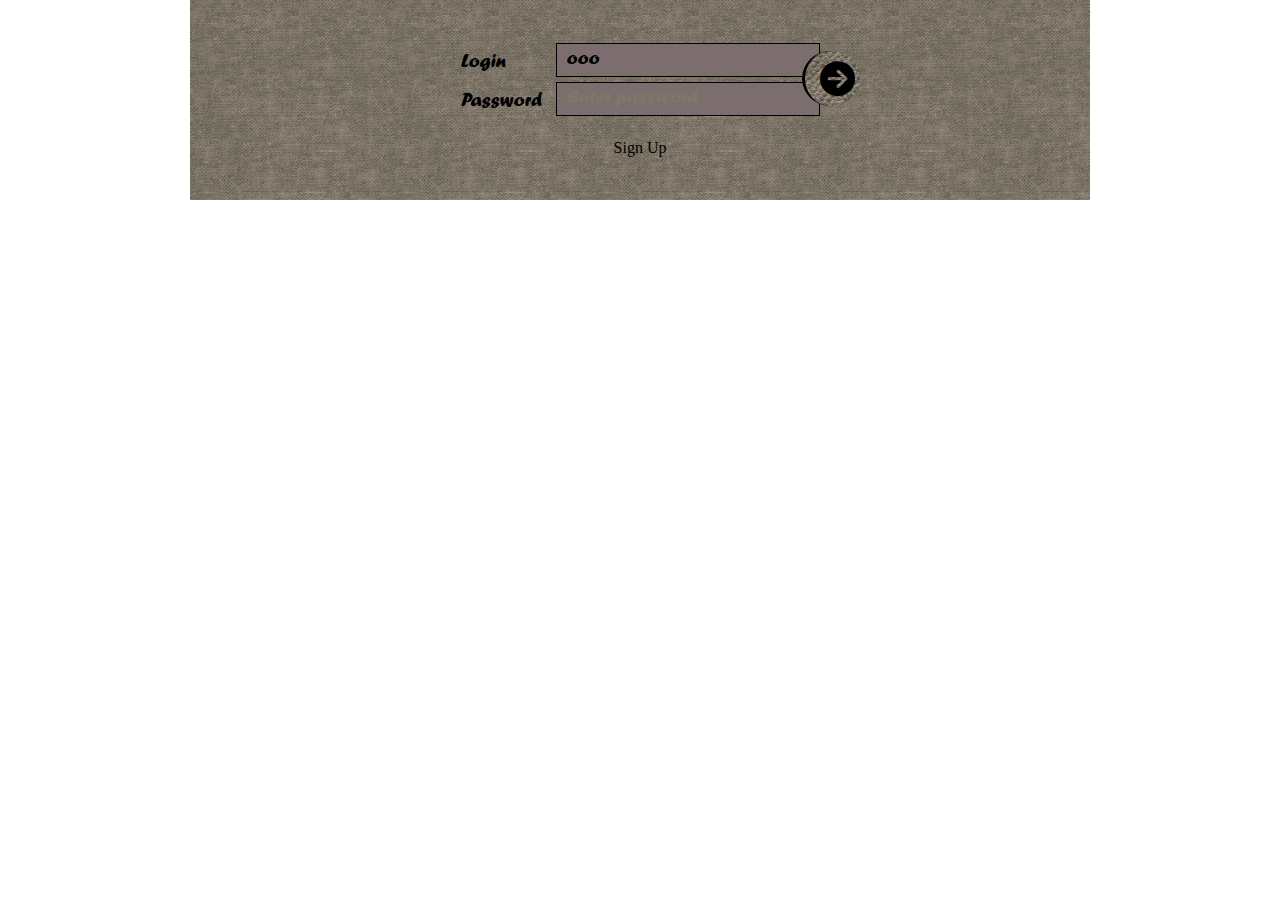
==== index.html @ d2847225 "started registration form" ====
<!DOCTYPE html>
<html lang="en">
<head>
	<meta charset="UTF-8">
	<meta name="viewport" content="width=device-width, initial-scale=1.0">
	<title>Registration</title>

	<link rel="stylesheet" href="css/all.css">
	<link rel="stylesheet" href="css/styles.css">
</head>
<body>
	<div class="container">
		<div class="signin">
			<div class="wrapper">
				<form action="">
					<div>
						<label for="">Login</label>
						<input type="text" placeholder="ooo">
					</div>
					<div>
						<label for="">Password</label>
						<input type="password" placeholder="Enter password">
					</div>
					<div class="btn"><i class="fa-sharp fa-solid fa-circle-arrow-right"></i></div>
					<br>
					<span class="signup-btn">Sign Up</span>
				</form>
			</div>
		</div>
		<div class="signup none">
			<div class="wrapper">
				<form action="" name="registration">
					<label for="">Name</label>
					<input type="text" name="name">
					<label for="">Email</label>
					<input type="email">
					<label for="">Login</label>
					<input type="text" placeholder="ooo">
					<label for="">Password</label>
					<input type="password" placeholder="Enter password">
					<div class="btn"><i class="fa-sharp fa-solid fa-circle-arrow-right"></i></div>
					<br>
					<span class="signin-btn">Sign In</span>
				</form>
			</div>
		</div>
	</div>


	<script src="js/script.js"></script>
</body>
</html>
---- css/styles.css ----
@font-face {
	font-family: 'ForteMT';
	src: url(../fonts/ForteMTStd.otf);
}

body {
	margin: 0;
}
.container {
	width: 900px;
	margin: 0 auto;
	background-color: blanchedalmond;
	background: url(../images/bg1.jpg);
	background-size: contain;
}
.signin {
	display: flex;
	align-items: center;
	justify-content: center;
	width: 400px;
	margin: 0 auto;
	height: 200px;
	text-align: center;
}
.wrapper {
	position: relative;
	background: inherit;
}
.wrapper div {
	display: flex;
	align-items: center;
}
label {
	font-family: 'ForteMT';
	font-size: 20px;
	margin-right: 15px;
	text-align: left;
	display: inline-block;
	width: 80px;
}
input {
	font-family: 'ForteMT';
	width: 250px;
	margin-bottom: 5px;
	height: 30px;
	background-color: #7c6e6e;
	border: solid 1.5px black;
	font-size: 20px;
	padding-left: 10px;
}
input:focus-visible{
	outline: none;
}
input[type="text"]::placeholder{
	color: #000;
}
input[type="password"]::placeholder{
	color: #80766a;
}
.btn {
	cursor: pointer;
	position: absolute;
	top: 8px;
	right: -40px;
	width: 55px;
	height: 55px;
	border-radius: 50%;
	border-left: solid 3px #000;
	background: url(../images/bg1.jpg);
}
.btn i {
	position: absolute;
	left: 15px;
	font-size: 35px;
}
.btn i:hover {
	color: #fff;
}
.signup-btn{
	cursor: pointer;
}
.signup-btn:hover {
	color: #fff; 
}

.signup {
	display: flex;
	align-items: center;
	justify-content: center;
	width: 400px;
	margin: 0 auto;
	height: 250px;
	text-align: center;
}
.signup .btn {
	position: absolute;
	top: 25px;
	right: -20px;
}
input[name="name"]{
	font-family: serif;
}
.signin-btn {
	cursor: pointer;
	display: inline-block;
	margin-top: 20px;
}
.signin-btn:hover {
	color: #fff;
}
.signup input[type="password"] {
	color: #fff;
}

.change-bg-input {
	background-color: #e8f1fd;
}
.none {
	display: none;
}
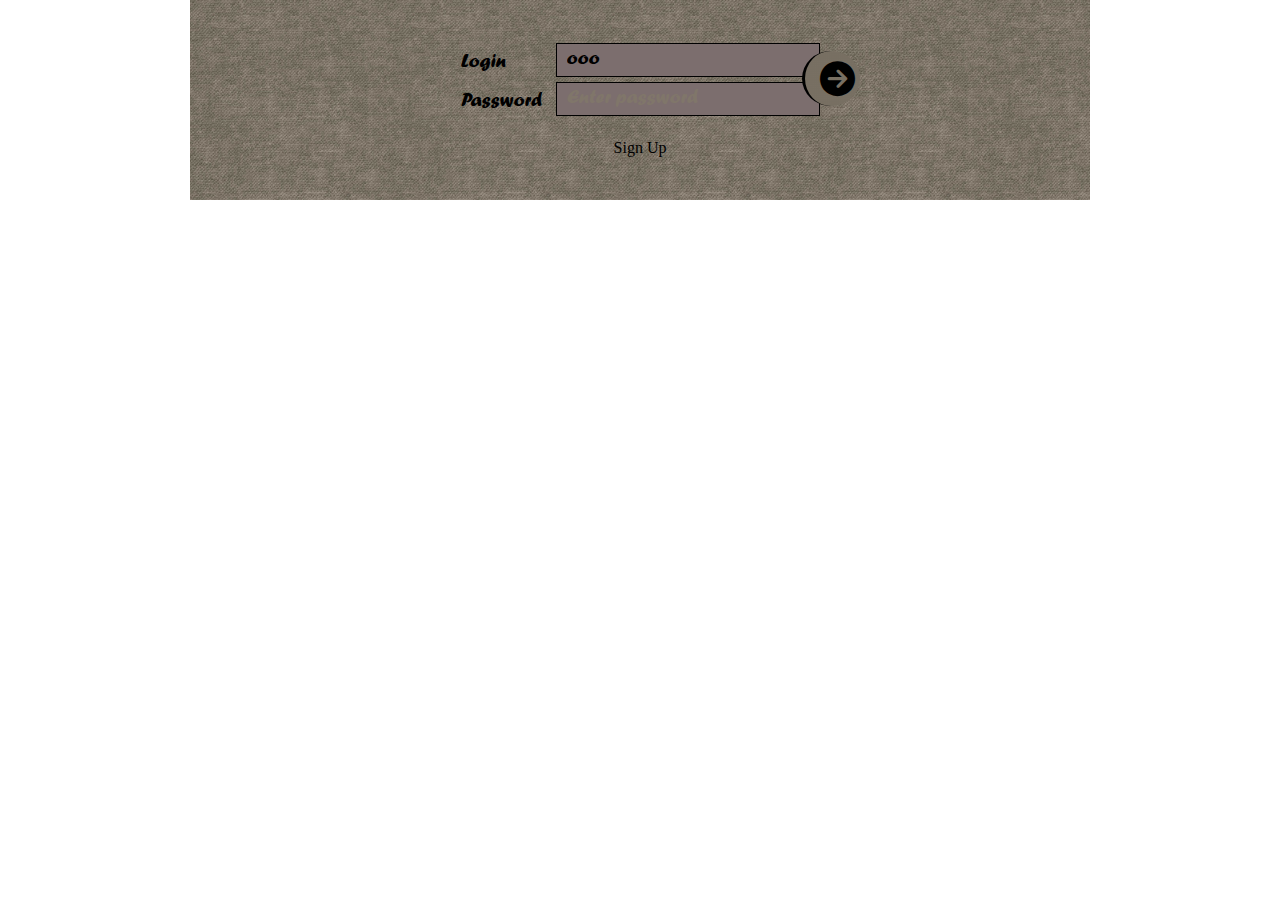
==== commit 082df6dc: "added something in js" ====
--- a/index.html
+++ b/index.html
@@ -12,14 +12,14 @@
 	<div class="container">
 		<div class="signin">
 			<div class="wrapper">
-				<form action="">
+				<form action="" name="login">
 					<div>
 						<label for="">Login</label>
-						<input type="text" placeholder="ooo">
+						<input type="text" placeholder="ooo" name="login">
 					</div>
 					<div>
 						<label for="">Password</label>
-						<input type="password" placeholder="Enter password">
+						<input type="password" placeholder="Enter password" name="password">
 					</div>
 					<div class="btn"><i class="fa-sharp fa-solid fa-circle-arrow-right"></i></div>
 					<br>
@@ -33,11 +33,11 @@
 					<label for="">Name</label>
 					<input type="text" name="name">
 					<label for="">Email</label>
-					<input type="email">
+					<input type="email" name="email">
 					<label for="">Login</label>
-					<input type="text" placeholder="ooo">
+					<input type="text" placeholder="ooo" name="login">
 					<label for="">Password</label>
-					<input type="password" placeholder="Enter password">
+					<input type="password" placeholder="Enter password" name="password">
 					<div class="btn"><i class="fa-sharp fa-solid fa-circle-arrow-right"></i></div>
 					<br>
 					<span class="signin-btn">Sign In</span>
--- a/css/styles.css
+++ b/css/styles.css
@@ -67,6 +67,7 @@
 	border-radius: 50%;
 	border-left: solid 3px #000;
 	background: url(../images/bg1.jpg);
+	background-size: 4%;
 }
 .btn i {
 	position: absolute;
